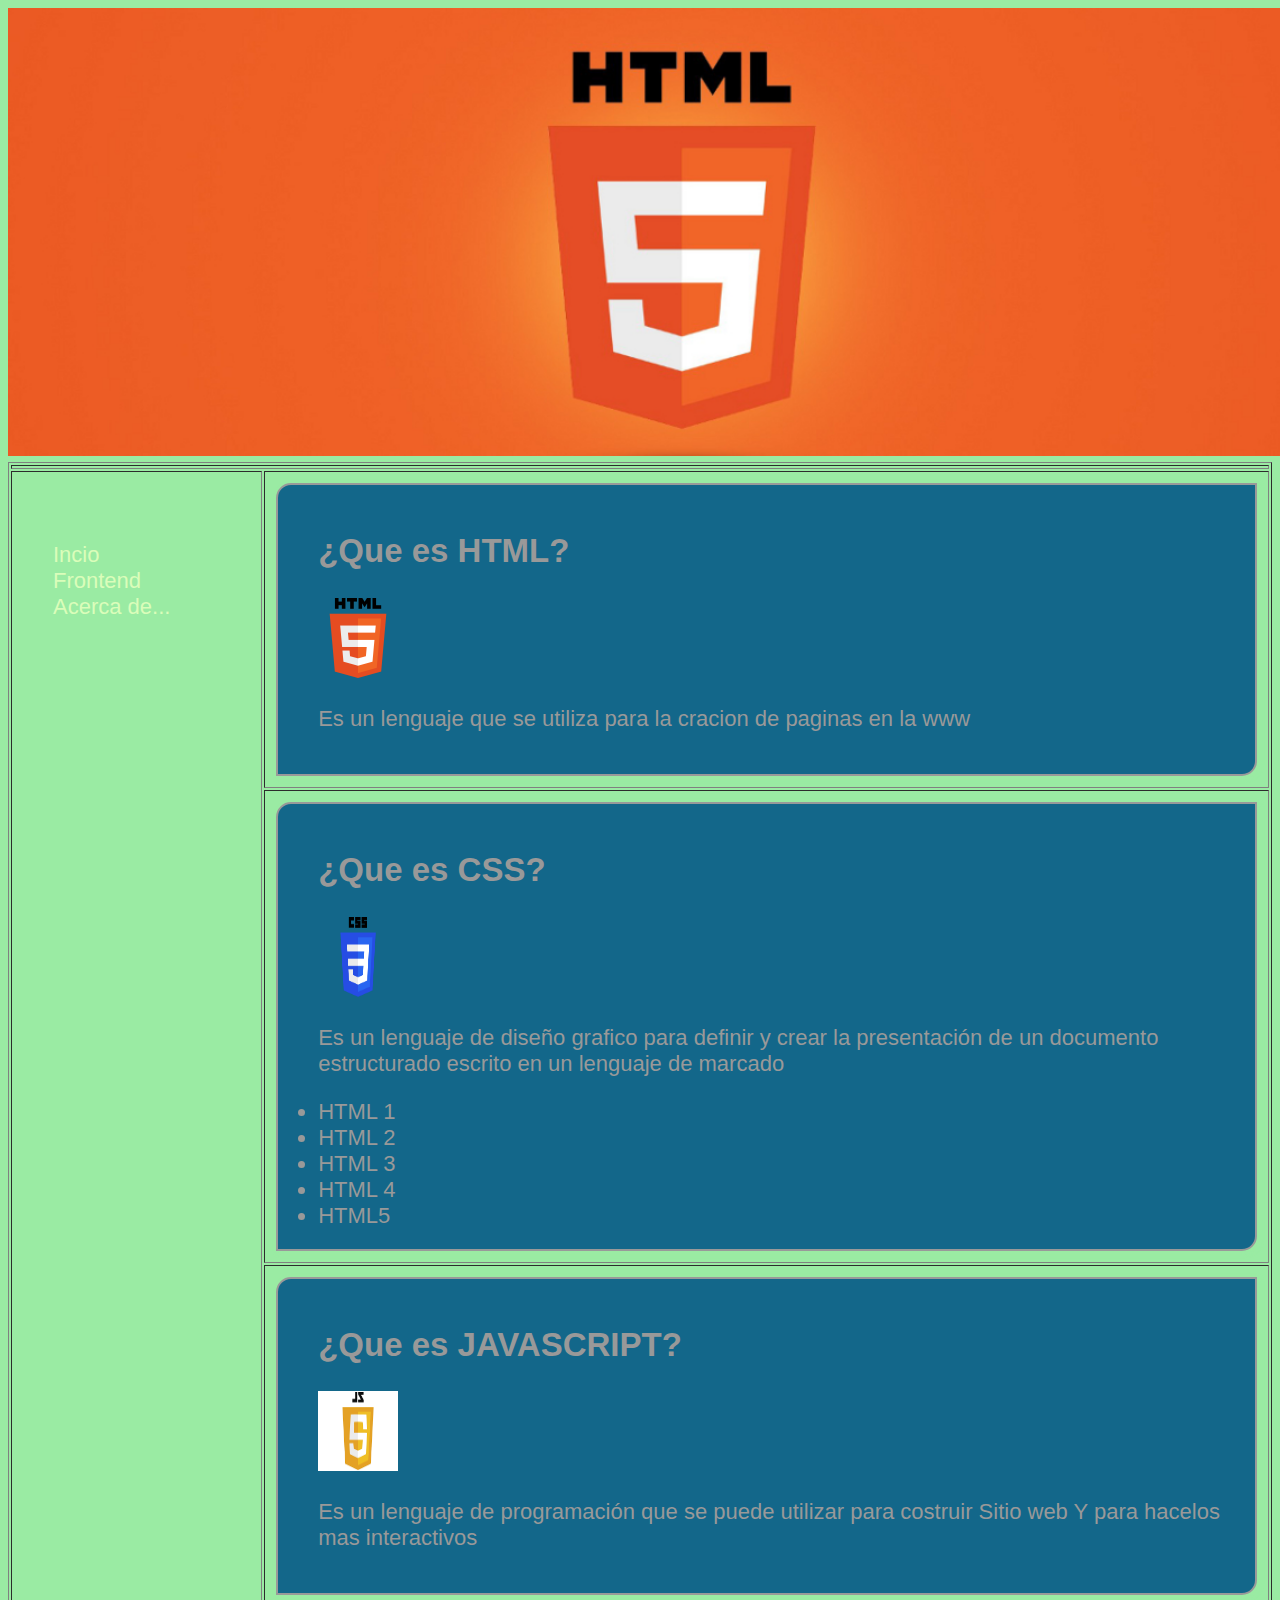
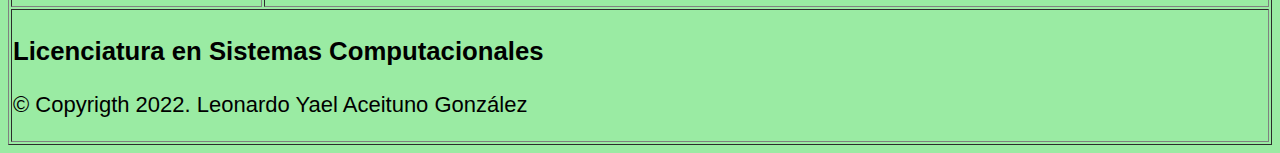
==== index.html @ ef90af9e "v1" ====
<!DOCTYPE html>
<html lang="en">
<head>
    <meta charset="UTF-8">
    <meta name="viewport" content="width=device-width, initial-scale=1.0">
    <title>Lenguajes web frontend</title>
    <link rel="stylesheet" href="CSS/style.css">
</head>
<body>
    <img src="IMG/banner.webp" height="448">
         <table width="100%" border="1">
            <tr>
                <td colspan="2">

                </td>
            </tr>
            <tr>
                <td rowspan="3" width="20%">
                    <ul>
                        <li><a href="">Incio</a></li>
                        <li><a href="">Frontend</a></li>
                        <li><a href="">Acerca de...</a></li>
                    </ul>
                </td>
                <td>
                    <div>
                        <h2>¿Que es HTML?</h2>
                        <img src="IMG/HTML5_Logo.png" width="80px" height="80px">
                        <p>Es un lenguaje que se utiliza para la cracion de paginas en la www
                        </p>    
                    </div>
                </td>
            </tr>
            <tr>
                <td>
                    <div>
                        <h2>¿Que es CSS?</h2>
                    <img src="IMG/CSS_Logo.png" width="80px" height="80px">
                    <p>Es un lenguaje de diseño grafico para definir y crear la presentación de un documento 
                        estructurado escrito en un lenguaje de marcado 
                    </p>
                    <li>HTML 1</li>
                    <li>HTML 2</li>
                    <li>HTML 3</li>
                    <li>HTML 4</li>
                    <li>HTML5</li>
                    </div>
                </td>
            </tr>
            <tr>
                <td>
                    <div>
                        <h2>¿Que es JAVASCRIPT?</h2>
                        <img src="IMG/JS_logo.png" width="80px" height="80px">
                        <p>Es un lenguaje de programación que se puede utilizar para costruir Sitio web 
                            Y para hacelos mas interactivos 
                        </p>
                    </div>
                </td>
            </tr>
            <tr heigth="100px">
                <td colspan="2">
                    <h3>Licenciatura en Sistemas Computacionales</h3>
                <p>&copy; Copyrigth 2022. Leonardo Yael Aceituno González</p>
                </td>
            </tr>
         </table>
</body>
</html>
---- CSS/style.css ----
body{
    background-color: #9AEBA3;
    font-family: 'Open sans', 'Helvetica Neue', Arial, Helvetica, sans-serif;
    font-size: 22px;
}
td{
    vertical-align: text-top;
}
ul{
    list-style-type: none;
}
a{
    text-decoration: none;
    color: #DAFDBA;
}
div{
    color: #999999;
    height: 100%;
    height: 100%;
    padding: 20px 10px 20px 40px;
    margin: 10px;
    border: 1px solid #999999;
    background-color: #13678A;
    border-radius: 15px;
    border: solid 2px #999999;
    border-radius: 15px 0px 15px 0px;
    box-shadow: 2px 2px 5px #9AEBA3;
}
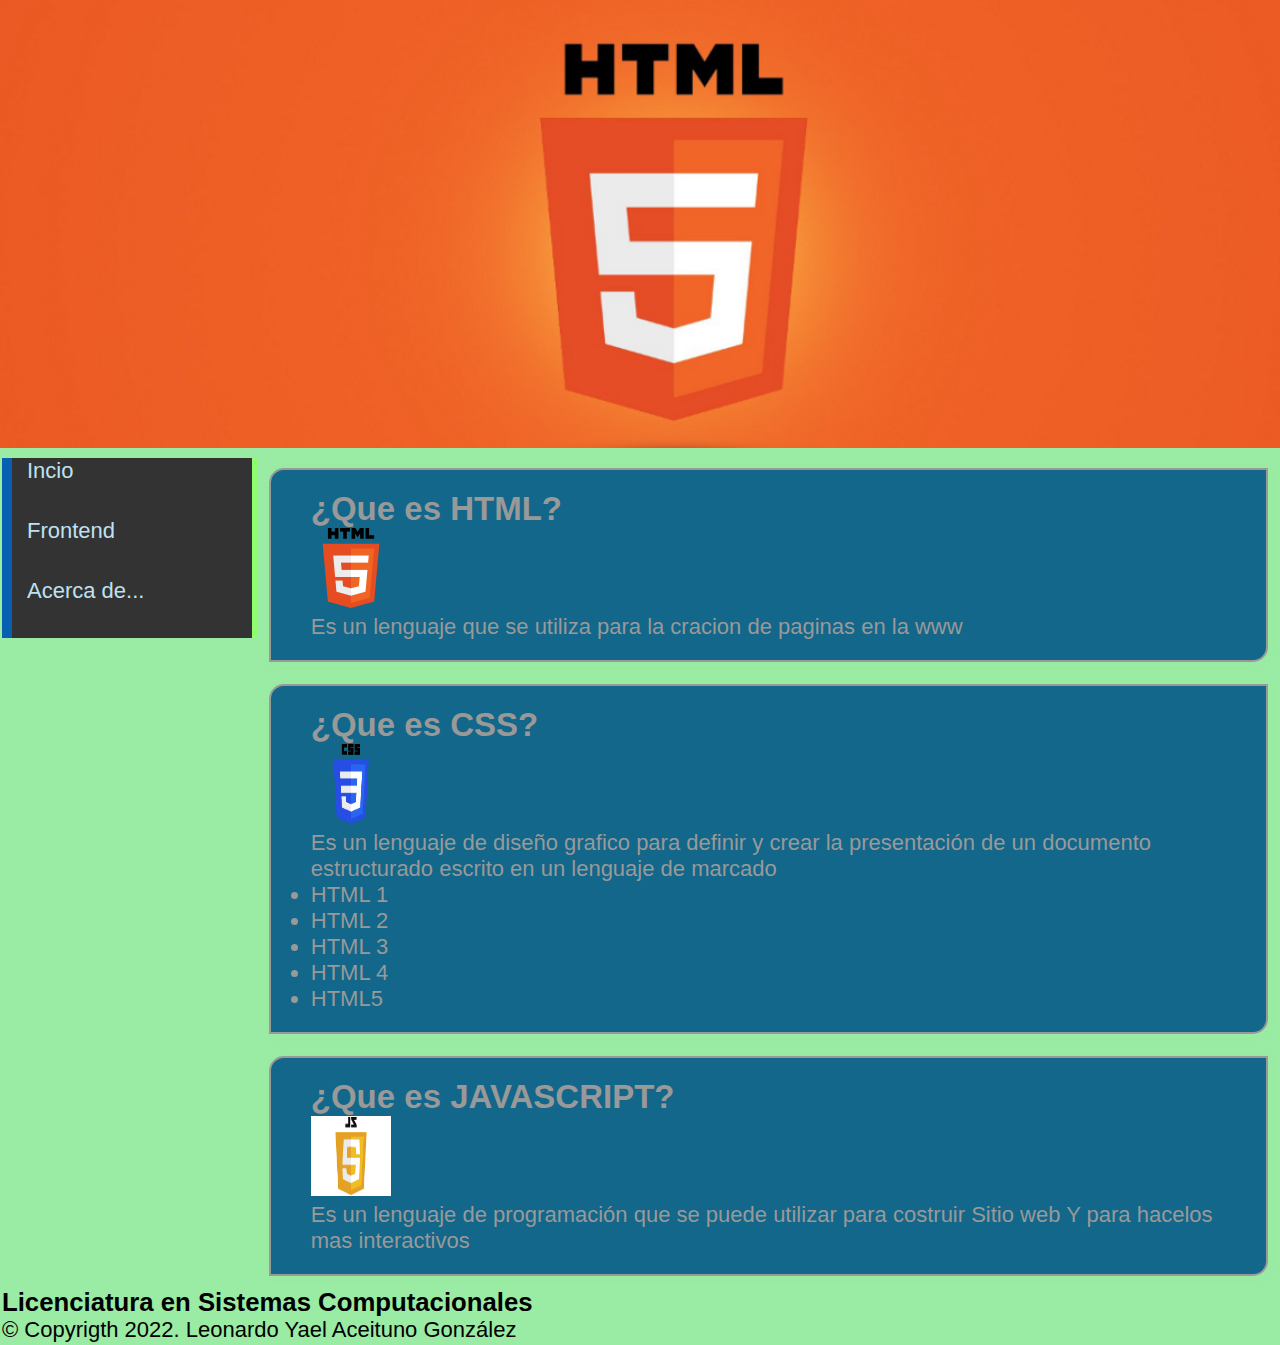
==== commit fc690526: "v2" ====
--- a/index.html
+++ b/index.html
@@ -8,7 +8,7 @@
 </head>
 <body>
     <img src="IMG/banner.webp" height="448">
-         <table width="100%" border="1">
+         <table width="100%" border="0">
             <tr>
                 <td colspan="2">
 
--- a/CSS/style.css
+++ b/CSS/style.css
@@ -1,3 +1,7 @@
+*{
+    padding: 0;
+    margin: 0;
+}
 body{
     background-color: #9AEBA3;
     font-family: 'Open sans', 'Helvetica Neue', Arial, Helvetica, sans-serif;
@@ -8,6 +12,30 @@
 }
 ul{
     list-style-type: none;
+}
+ul li{
+    font-family: 'Segoe UI', Tahoma, Geneva, Verdana, sans-serif;
+    font-size: 22px;
+    height: 60px;
+}
+ul li a{
+    height: 60px;
+    background-color: #333;
+    display: block;
+    border-left: 10px solid rgb(8,96,179);
+    border-right: 5px solid rgb(144,253,111);
+    padding-left: 15px;
+    text-decoration: none;
+    color:#bfe1f1
+}
+ul li a:hover{
+    margin-left: 10px;
+    color:#b9b7b7;
+    background-color: #0b1741;
+    box-shadow: 10px 10px 20px #000;
+    transform: rotate(4deg);
+    -moz-transform: rotate(4deg);
+    -webkit-transform: rotate(4deg);
 }
 a{
     text-decoration: none;
@@ -25,4 +53,7 @@
     border: solid 2px #999999;
     border-radius: 15px 0px 15px 0px;
     box-shadow: 2px 2px 5px #9AEBA3;
+}
+td{
+    vertical-align: top;
 }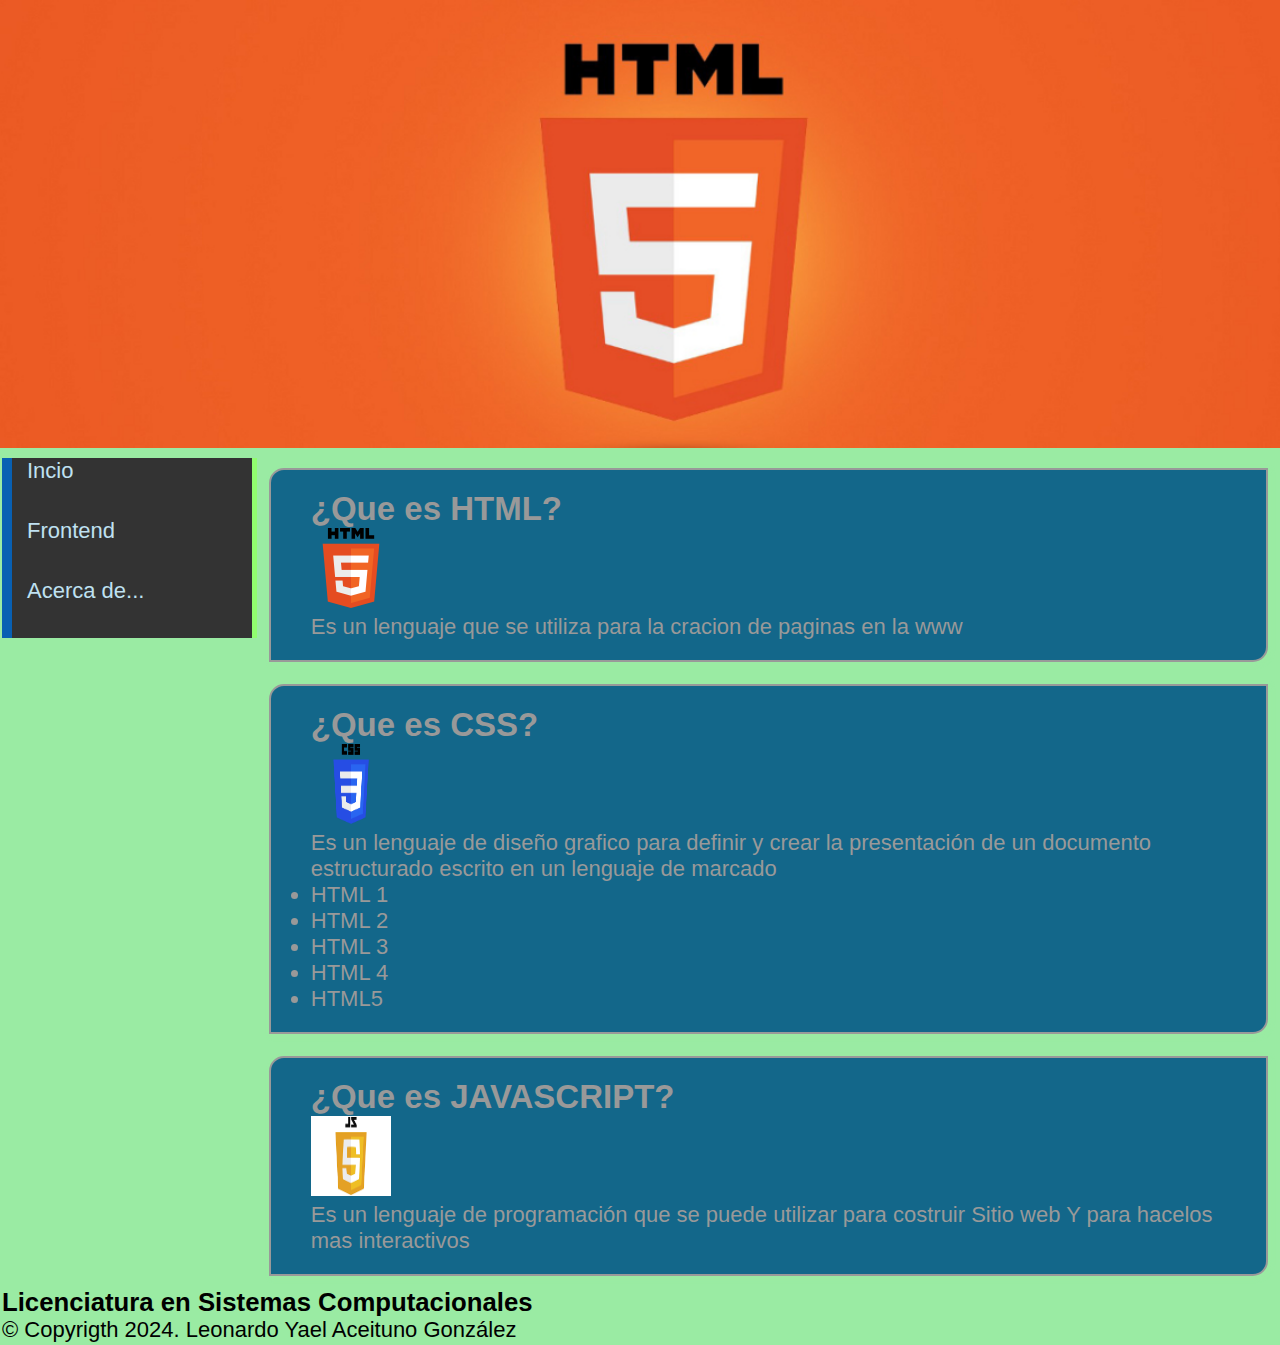
==== commit b3586259: "v5" ====
--- a/index.html
+++ b/index.html
@@ -18,8 +18,8 @@
                 <td rowspan="3" width="20%">
                     <ul>
                         <li><a href="">Incio</a></li>
-                        <li><a href="">Frontend</a></li>
-                        <li><a href="">Acerca de...</a></li>
+                        <li><a href="frontend.html">Frontend</a></li>
+                        <li><a href="acerca.html">Acerca de...</a></li>
                     </ul>
                 </td>
                 <td>
@@ -61,7 +61,7 @@
             <tr heigth="100px">
                 <td colspan="2">
                     <h3>Licenciatura en Sistemas Computacionales</h3>
-                <p>&copy; Copyrigth 2022. Leonardo Yael Aceituno González</p>
+                <p>&copy; Copyrigth 2024. Leonardo Yael Aceituno González</p>
                 </td>
             </tr>
          </table>
--- a/CSS/style.css
+++ b/CSS/style.css
@@ -56,4 +56,14 @@
 }
 td{
     vertical-align: top;
-}+}
+.btn {
+    display: inline-block;
+    padding: 10px 20px;
+    background-color: #007bff;
+    color: #fff;
+    text-decoration: none;
+    border-radius: 3px;
+    text-align: center;
+    margin-top: 20px; 
+}
